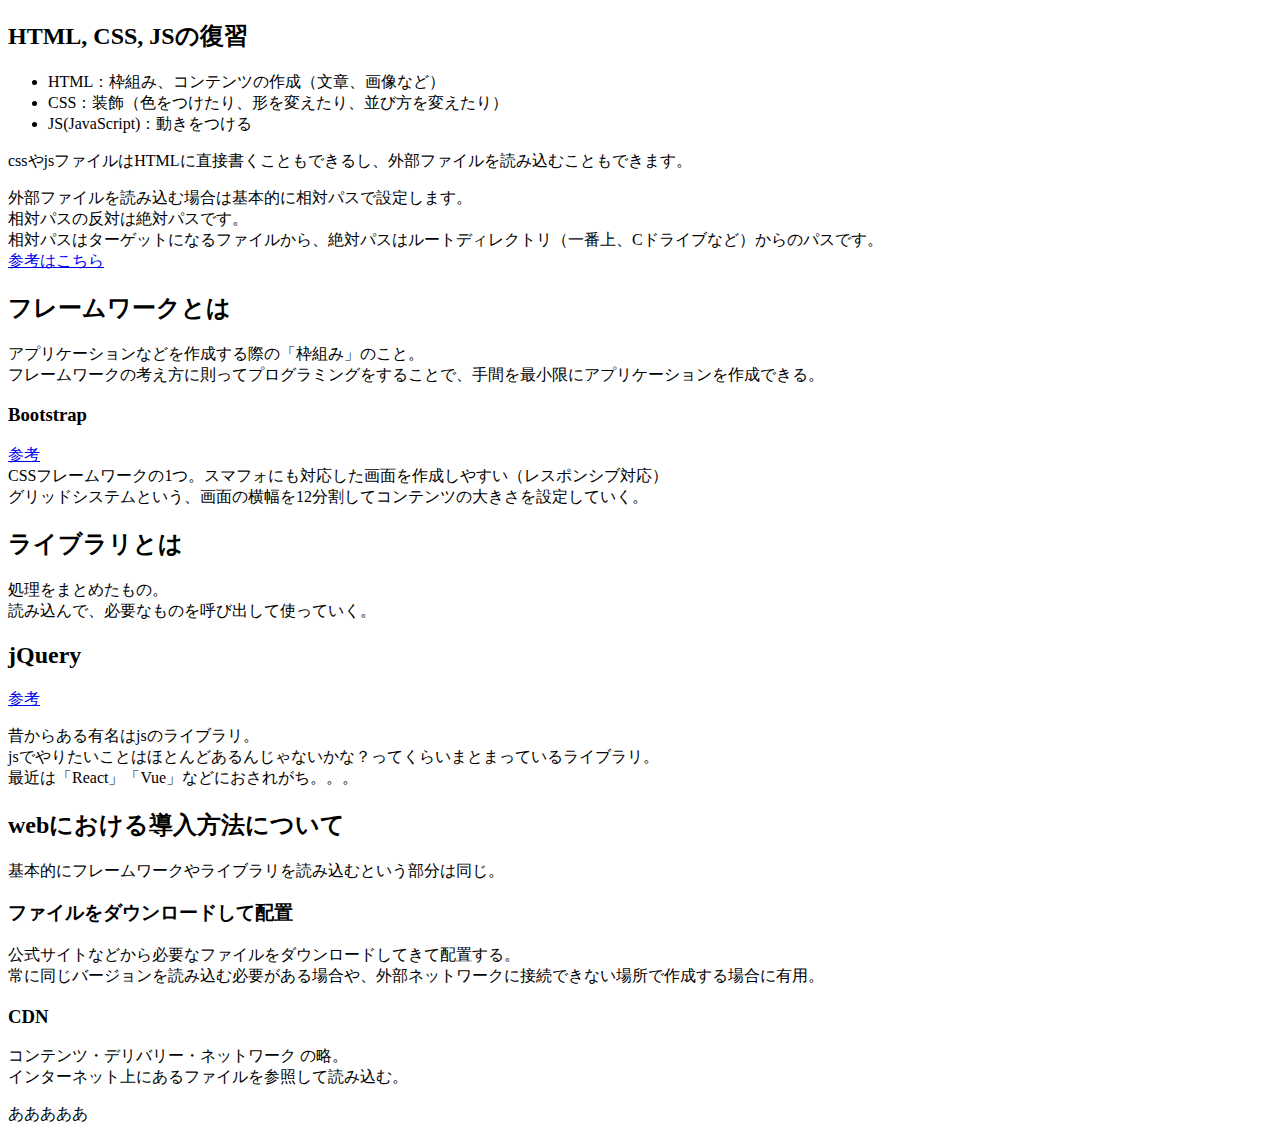
==== index.html @ 6e0a9635 "test" ====
<!doctype html>
<html lang="ja">
<head>
    <meta charset="UTF-8">
    <meta name="viewport"
          content="width=device-width, user-scalable=no, initial-scale=1.0, maximum-scale=1.0, minimum-scale=1.0">
    <meta http-equiv="X-UA-Compatible" content="ie=edge">
    <title>Document</title>
</head>
<body>
    <div>
        <h2>HTML, CSS, JSの復習</h2>
        <ul>
            <li>HTML：枠組み、コンテンツの作成（文章、画像など）</li>
            <li>CSS：装飾（色をつけたり、形を変えたり、並び方を変えたり）</li>
            <li>JS(JavaScript)：動きをつける</li>
        </ul>
        <p>
            cssやjsファイルはHTMLに直接書くこともできるし、外部ファイルを読み込むこともできます。
        </p>
        <p>
            外部ファイルを読み込む場合は基本的に相対パスで設定します。<br>
            相対パスの反対は絶対パスです。<br>
            相対パスはターゲットになるファイルから、絶対パスはルートディレクトリ（一番上、Cドライブなど）からのパスです。<br>
            <a href="https://proengineer.internous.co.jp/content/columnfeature/5229">参考はこちら</a>
        </p>
    </div>

    <div>
        <h2>フレームワークとは</h2>
        <p>
            アプリケーションなどを作成する際の「枠組み」のこと。<br>
            フレームワークの考え方に則ってプログラミングをすることで、手間を最小限にアプリケーションを作成できる。
        </p>
        <h3>Bootstrap</h3>
        <p>
            <a href="https://getbootstrap.jp/docs/4.5/getting-started/introduction/">参考</a><br>
            CSSフレームワークの1つ。スマフォにも対応した画面を作成しやすい（レスポンシブ対応）<br>
            グリッドシステムという、画面の横幅を12分割してコンテンツの大きさを設定していく。
        </p>
    </div>

    <div>
        <h2>ライブラリとは</h2>
        <p>
            処理をまとめたもの。<br>
            読み込んで、必要なものを呼び出して使っていく。
        </p>
        <h2>jQuery</h2>
        <a href="https://jquery.com/">参考</a><br>
        <p>
            昔からある有名はjsのライブラリ。<br>
            jsでやりたいことはほとんどあるんじゃないかな？ってくらいまとまっているライブラリ。<br>
            最近は「React」「Vue」などにおされがち。。。
        </p>
    </div>

    <div>
        <h2>webにおける導入方法について</h2>
        基本的にフレームワークやライブラリを読み込むという部分は同じ。
        <h3>ファイルをダウンロードして配置</h3>
        <p>
            公式サイトなどから必要なファイルをダウンロードしてきて配置する。<br>
            常に同じバージョンを読み込む必要がある場合や、外部ネットワークに接続できない場所で作成する場合に有用。
        </p>
        <h3>CDN</h3>
        <p>
            コンテンツ・デリバリー・ネットワーク&nbspの略。<br>
            インターネット上にあるファイルを参照して読み込む。
        </p>

        あああああ
    </div>
</body>
</html>
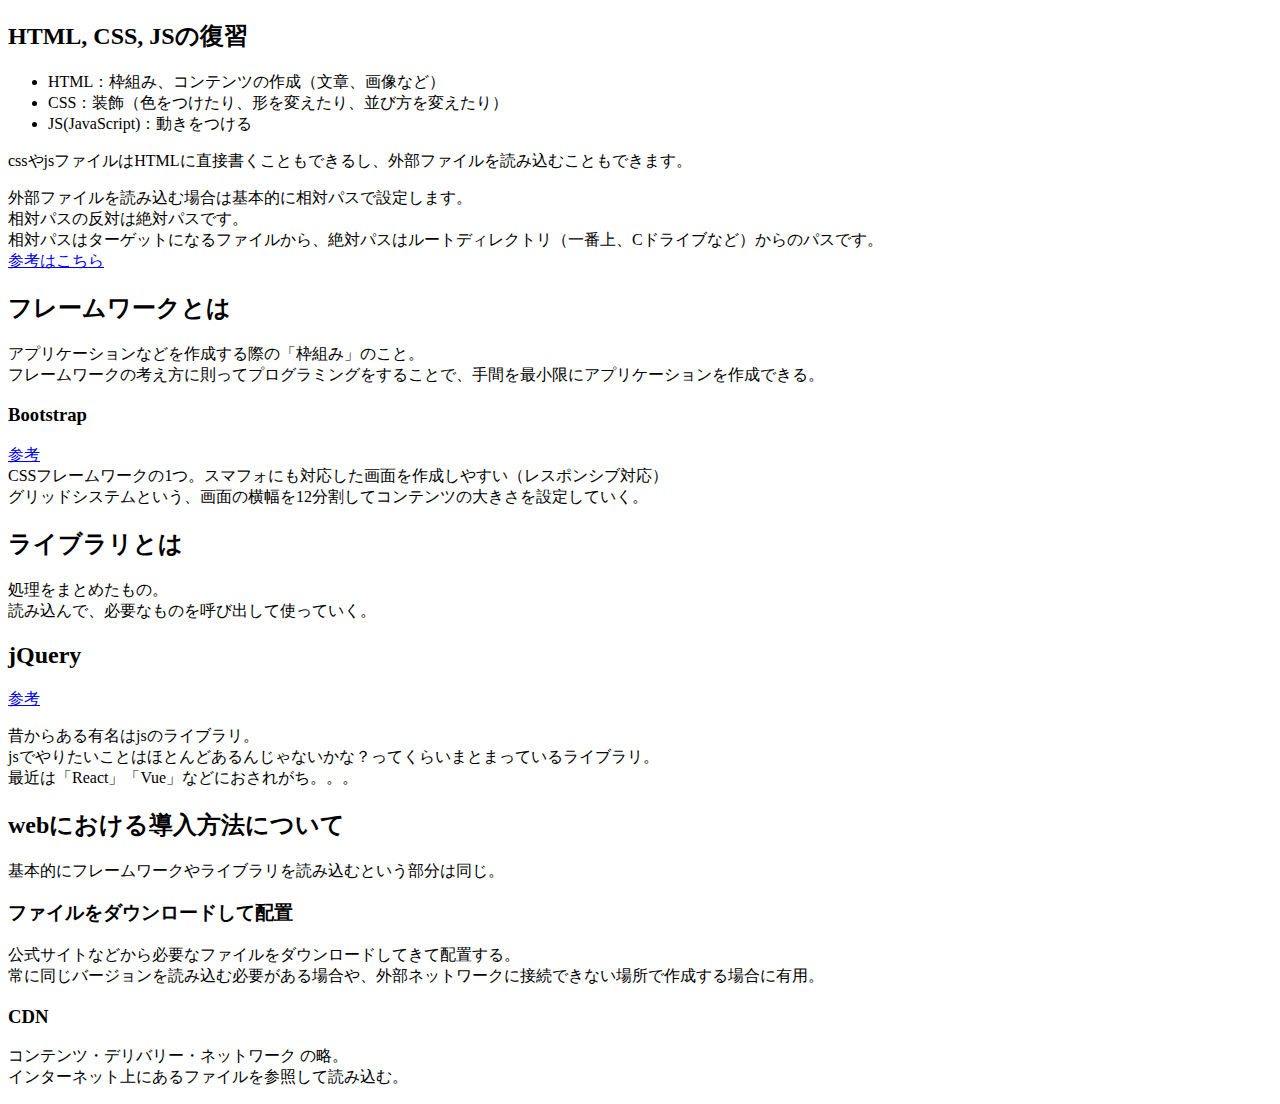
==== commit 604a439e: "不要な部分を削除" ====
--- a/index.html
+++ b/index.html
@@ -68,8 +68,6 @@
             コンテンツ・デリバリー・ネットワーク&nbspの略。<br>
             インターネット上にあるファイルを参照して読み込む。
         </p>
-
-        あああああ
     </div>
 </body>
 </html>